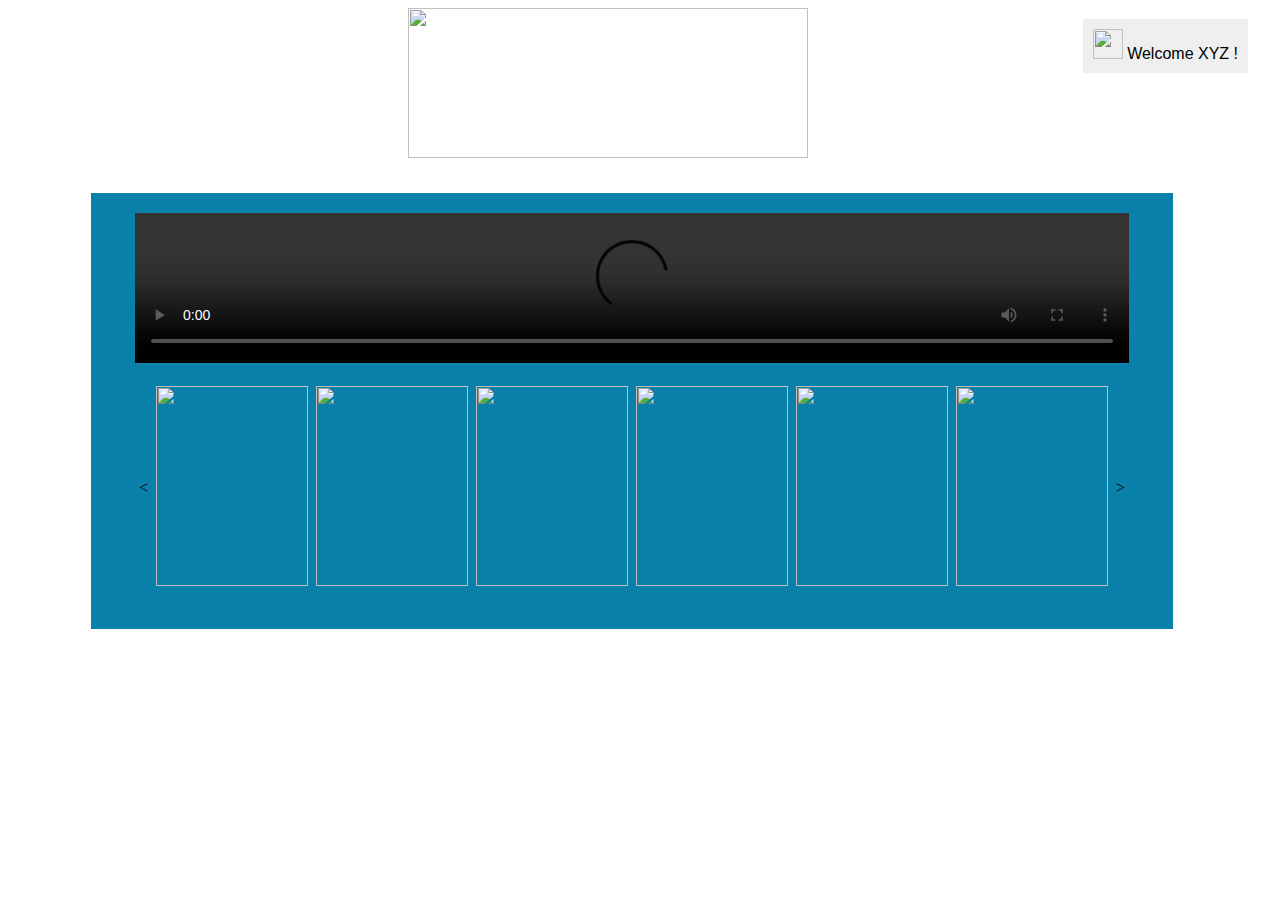
==== skippable_ads/index.html @ a02c20f0 "Updated files" ====
<!DOCTYPE html>

<html lang="en" dir="ltr">
  <head>
    <meta charset="utf-8">
    <title>Video Player</title>
    <link rel="stylesheet" href="custom.css">
  </head>

  <body>
    <div class="head">
      <div class="logo_left">
      </div>
      <div class="app-logo">
      <img src="video/app-logo6.png" height="150px" width="400px" align="center">
      </div>
      <div class="dropdown">
        <button class="dropbtn"><img src="video/user.png " height="30px" width="30px"> Welcome XYZ !</button>
        <div class="dropdown-content">
         
            <b><a href="#">User ID: 0001</a></b>
        
          
          <b>
            <a href="javascript:window.open('qr.html', 'yourWindowName', 'width=200,height=200');">Add Credits</a>
          </b>
          
          <h4 style="text-align:left;float:left;margin-left:20px;margin-top:15px;">Credits:</h4>
          <h4 style="text-align:left;float:left;margin-left:10px;margin-top:15px;"><div id="points"></div></h4>
          
          <div style = "position:relative; left:20px; top:2px;" id="skip_all_ads"><button id="SkipAllAdsButton" onclick="SkipAllAds()" disabled>Skip All Ads</button></div>

          <h5></h5>

          <div style = "position:relative; left:20px; top:2px;" id="undo_skip_all"><button id="UndoSkipAllAdsButton" onclick="UndoSkipAllAds()" disabled>Undo Skip All Ads</button></div>

          <h5></h5>

        </div>
      </div>
    <!--
      <div class="logo">
        <img id="logo" src="video/user.png" height="50px" width="50px">
      </div>
    <div class="user_details">
      <h4 class="user_name" >Welcome XYZ!</h4>
          <h4 style="text-align:left;float:left;">Credits :</h4>
          <h4 style="text-align:right;float:right;"><div id="points"></div></h4>
          <div id="skip_all_ads"><button id="SkipAllAdsButton" onclick="SkipAllAds()">Skip All Ads</button></div>
    </div>
    -->
    </div>

    <div class="left-table">
      
    </div>

    <div class="right-table">

   
    <table class="outer_table">
      <tr>
        <td >
         
        </td>

        <td style="background-color:#0a81ab">
          <figure class="figureMain" id="video_player">
            <video id="myvideo" controls width="100%" height="100%" style="max-height:600px;">
                <source src="video/great_wall.mp4" type="video/mp4">
            </video>
            
            <figcaption>
              <table class="inner_table">
                <tr>
                  <td>
                    <
                  </td>
                  <td>
                    <a id="alink1" href="video/great_wall.mp4"><img src="video/great_wall.jpg" height="200px" width="152px"></a>
                  </td>
                  <td>
                    <a id="alink2" href="video/dark_knight.mp4"><img src="video/darkknight.jpeg" height="200px" width="152px"></a>
                  </td>
                  <td>
                    <a id="alink3" href="video/marvel.mp4"><img src="video/avengers.jpeg" height="200px" width="152px"></a>
                  </td>
                  <td>
                    <a id="alink3" href="video/marvel.mp4"><img src="video/spiderman.jpeg" height="200px" width="152px"></a>
                  </td>
                  <td>
                    <a id="alink3" href="video/marvel.mp4"><img src="video/acquaman.jpeg" height="200px" width="152px"></a>
                  </td>
                  <td>
                    <a id="alink3" href="video/marvel.mp4"><img src="video/oldgaurd.jpeg" height="200px" width="152px"></a>
                  </td>
                  <td>
                    >
                  </td>
                </tr>
              </table>
            </figcaption>
          </figure>
        </td>
      </tr>
  </table>
<!--</table>-->

</div>

  <div id="skip_Ad"><button onclick="skipTheAd()">SKIP AD</button></div>
  <div id="currentAdPoints"></div>
  <div id="adText">Ad</div>
  <div id="video_logo">
  </div>
  <div id="adMark"><span class="dot"></span></div>
  <div id="adMark2"><span class="dot"></span></div>
  <div id="adMark3"><span class="dot"></span></div>

  </body>
</html>

<script type="text/javascript" src="adPlayer_new.js"></script>

<!--
<script type="text/javascript" src="player.js"></script>
<script src="adPlayer1.js"></script>
<script src="adPlayer2.js"></script>
<script src="adPlayer3.js"></script>
-->
---- skippable_ads/custom.css ----
table {
  border-collapse: separate;
  border-spacing: 0 15px;
}

th {
  background-color: #4287f5;
  color: white;
}

th,
td {
  width: 150px;
  border: 2px solid black;
  padding: 4px
}

table, tbody, td, tr
{
	border:none !important;
}


body{
	background-color: white;
}

h1 {
	text-align: center;
	color: black;
}



.logo{
    position:fixed;
    top:15px;
    right:50px; 
  height: 30px;
}

.user_details{
  top: 0;
  right: 90px;
  position: fixed;
  height: 30px;
}
.user_name{
  margin-bottom: -6px;
}


.outer_table {
    width: 70%; 
	height: 65%;
	margin-left: 0px;
    margin-left: auto;
    margin-right: auto;
}

/*
table {
		width: 70%;
		margin-left: auto;
		margin-right: auto;
}
*/

table {
    width: 100%;
    margin-left: 100px;
    margin-right: auto;
}
.left-table{
	max-width:200px;
	min-width:200px;
	display:inline-block;
	width: 30px;
	vertical-align: top;
	margin-top: 20px;
	}
.right-table{
	  display:inline-block;
	}

/*
.side_table {
    width: 70%; 
	height: 65%;
    margin-left: auto;
    margin-right: auto;
	background: yellow;
}
*/

.inner_table {
    width: 50%;
    margin-left: auto;
    margin-right: auto;
}

.app-logo{
	margin-left: 400px
}
 


#video_logo{
	position: absolute;
	top: 200px; 
	left: 1170px; /*750 in centre*/
	width: 10px;
	height: 10px;
	opacity: 1;
	transition: opacity .3s ease;
	cursor: pointer;
	
	/* Additional styles just to increase visual appeal */
	border-radius: 50%;
	color: red; 
	font-weight: bold;
	line-height: 50px;
	text-align: center;
	
	/*visibility: hidden;*/
  }
  video:hover~#video_logo{
	opacity: 1;
  }
 #video_logo:hover {
	opacity: 1;
  }  


#skip_Ad {
	position: absolute;
	top: 620px; /*450*/
	left: 1230px; /*820*/
	width: 70px;
	height: 70px;
	opacity: 1;
	transition: opacity .5s ease;
	cursor: pointer;
	
	/* Additional styles just to increase visual appeal */
	border-radius: 100%;
	/*background: #FFFFFFDD;
	color: red; */
	font-weight: bold;
	line-height: 80px;
	text-align: center;
	
	visibility: hidden;
	/* End */
  }
video:hover~#skip_Ad {
	opacity: 1;
  }
#skip_Ad:hover {
	opacity: 1;
  } 

#currentAdPoints{
	background: black;
	position: absolute;
	top: 700px; 
	left: 1000px; 
	width: 300px;
	height: 40px;
	opacity: 1;
	transition: opacity .3s ease;
	cursor: pointer;
	
	/* Additional styles just to increase visual appeal */
	color: white; 
	font-weight: bold;
	line-height: 40px;
	text-align: center;
	
	visibility: hidden;
  }
  video:hover~#currentAdPoints {
	opacity: 1;
  }
 #currentAdPoints:hover {
	opacity: 1;
  }  


  
#adText{
	position: absolute;
	top: 200px; 
	left: 0px; 
	width: 700px;
	height: 30px;
	opacity: 1;
	transition: opacity .3s ease;
	cursor: pointer;
	
	/* Additional styles just to increase visual appeal */
	border-radius: 50%;
	color: red; 
	font-weight: bold;
	line-height: 50px;
	text-align: center;
	
	visibility: hidden;
  }
  video:hover~#adText {
	opacity: 1;
  }
 #adText:hover {
	opacity: 1;
  }  


  


  
#adMark{
	position: absolute;
	top: 554px; /*715*/
	left: 343px; /*500*/
	width: 5px;
	height: 5px;
	opacity: 0;
	transition: opacity .3s ease;
	cursor: pointer;
	
	/* Additional styles just to increase visual appeal */
	border-radius: 50%;
	color: red; 
	font-weight: bold;
	line-height: 50px;
	text-align: center;

	/*visibility: hidden;*/
}
  video:hover~#adMark {
	opacity: 1;
	visibility: hidden;
  }
 #adMark:hover {
	opacity: 1;
	visibility: hidden;
  }  
.dot {
	height: 5px;
	width: 5px;
	background-color: red;
	border-radius: 50%;
	display: inline-block;
  }



  #adMark2{
	position: absolute;
	top: 554px; /*715*/
	left: 530px; /*500*/
	width: 5px;
	height: 5px;
	opacity: 0;
	transition: opacity .3s ease;
	cursor: pointer;
	
	/* Additional styles just to increase visual appeal */
	border-radius: 50%;
	color: red; 
	font-weight: bold;
	line-height: 50px;
	text-align: center;

	/*visibility: hidden;*/
}
  video:hover~#adMark2 {
	opacity: 1;
	visibility: hidden;
  }
 #adMark2:hover {
	opacity: 1;
	visibility: hidden;
  }  
.dot {
	height: 5px;
	width: 5px;
	background-color: red;
	border-radius: 50%;
	display: inline-block;
  }


  
  #adMark3{
	position: absolute;
	top: 554px; /*715*/
	left: 720px; /*500*/
	width: 5px;
	height: 5px;
	opacity: 0;
	transition: opacity .3s ease;
	cursor: pointer;
	
	/* Additional styles just to increase visual appeal */
	border-radius: 50%;
	color: red; 
	font-weight: bold;
	line-height: 50px;
	text-align: center;
		
}
  video:hover~#adMark3 {
	opacity: 1;
  }
 #adMark3:hover {
	opacity: 1;
  }  
.dot {
	height: 5px;
	width: 5px;
	background-color: red;
	border-radius: 50%;
	display: inline-block;
  }

  


/* Right top button */

.dropdown{
	position:fixed;
	top:15px;
	right:30px;
  }
  
  .dropbtn {
	border: none;
	color: black;
	padding: 10px;
	text-align: center;
	text-decoration: none;
	display: inline-block;
	font-size: 16px;
	margin: 4px 2px;
  }
  
  .dropdown-content {
	display: none;
	position: absolute;
	background-color: #f1f1f1;
	min-width: 160px;
	box-shadow: 0px 8px 16px 0px rgba(0,0,0,0.2);
	z-index: 1;
  }
  
  .dropdown-content a {
	color: black;
	padding: 12px 16px;
	text-decoration: none;
	display: block;
  }
  
  .dropdown-content a:hover {background-color: #ddd;}

  .dropdown:hover .dropdown-content {display: block;}

  .dropdown:hover .dropbtn {background-color: #3e8e41;}
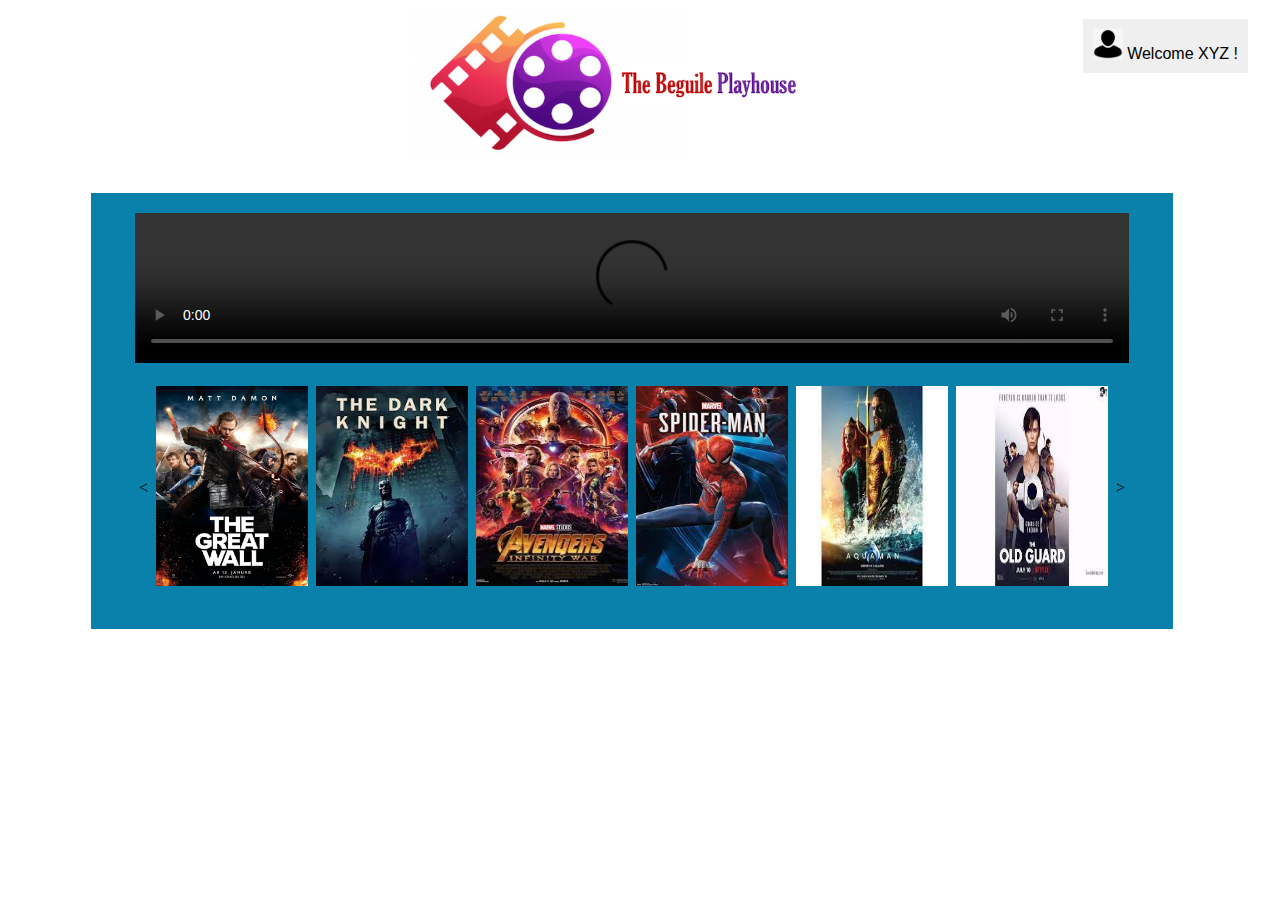
==== commit 57c128ca: "Updating the video" ====
--- a/skippable_ads/index.html
+++ b/skippable_ads/index.html
@@ -77,22 +77,22 @@
                     <
                   </td>
                   <td>
-                    <a id="alink1" href="video/great_wall.mp4"><img src="video/great_wall.jpg" height="200px" width="152px"></a>
+                    <a id="alink1" href="https://www.rmp-streaming.com/media/big-buck-bunny-360p.mp4"><img src="video/great_wall.jpg" height="200px" width="152px"></a>
                   </td>
                   <td>
-                    <a id="alink2" href="video/dark_knight.mp4"><img src="video/darkknight.jpeg" height="200px" width="152px"></a>
+                    <a id="alink2" href="https://www.rmp-streaming.com/media/big-buck-bunny-360p.mp4"><img src="video/darkknight.jpeg" height="200px" width="152px"></a>
                   </td>
                   <td>
-                    <a id="alink3" href="video/marvel.mp4"><img src="video/avengers.jpeg" height="200px" width="152px"></a>
+                    <a id="alink3" href="https://www.rmp-streaming.com/media/big-buck-bunny-360p.mp4"><img src="video/avengers.jpeg" height="200px" width="152px"></a>
                   </td>
                   <td>
-                    <a id="alink3" href="video/marvel.mp4"><img src="video/spiderman.jpeg" height="200px" width="152px"></a>
+                    <a id="alink3" href="https://www.rmp-streaming.com/media/big-buck-bunny-360p.mp4"><img src="video/spiderman.jpeg" height="200px" width="152px"></a>
                   </td>
                   <td>
-                    <a id="alink3" href="video/marvel.mp4"><img src="video/acquaman.jpeg" height="200px" width="152px"></a>
+                    <a id="alink3" href="https://www.rmp-streaming.com/media/big-buck-bunny-360p.mp4"><img src="video/acquaman.jpeg" height="200px" width="152px"></a>
                   </td>
                   <td>
-                    <a id="alink3" href="video/marvel.mp4"><img src="video/oldgaurd.jpeg" height="200px" width="152px"></a>
+                    <a id="alink3" href="https://www.rmp-streaming.com/media/big-buck-bunny-360p.mp4"><img src="video/oldgaurd.jpeg" height="200px" width="152px"></a>
                   </td>
                   <td>
                     >
